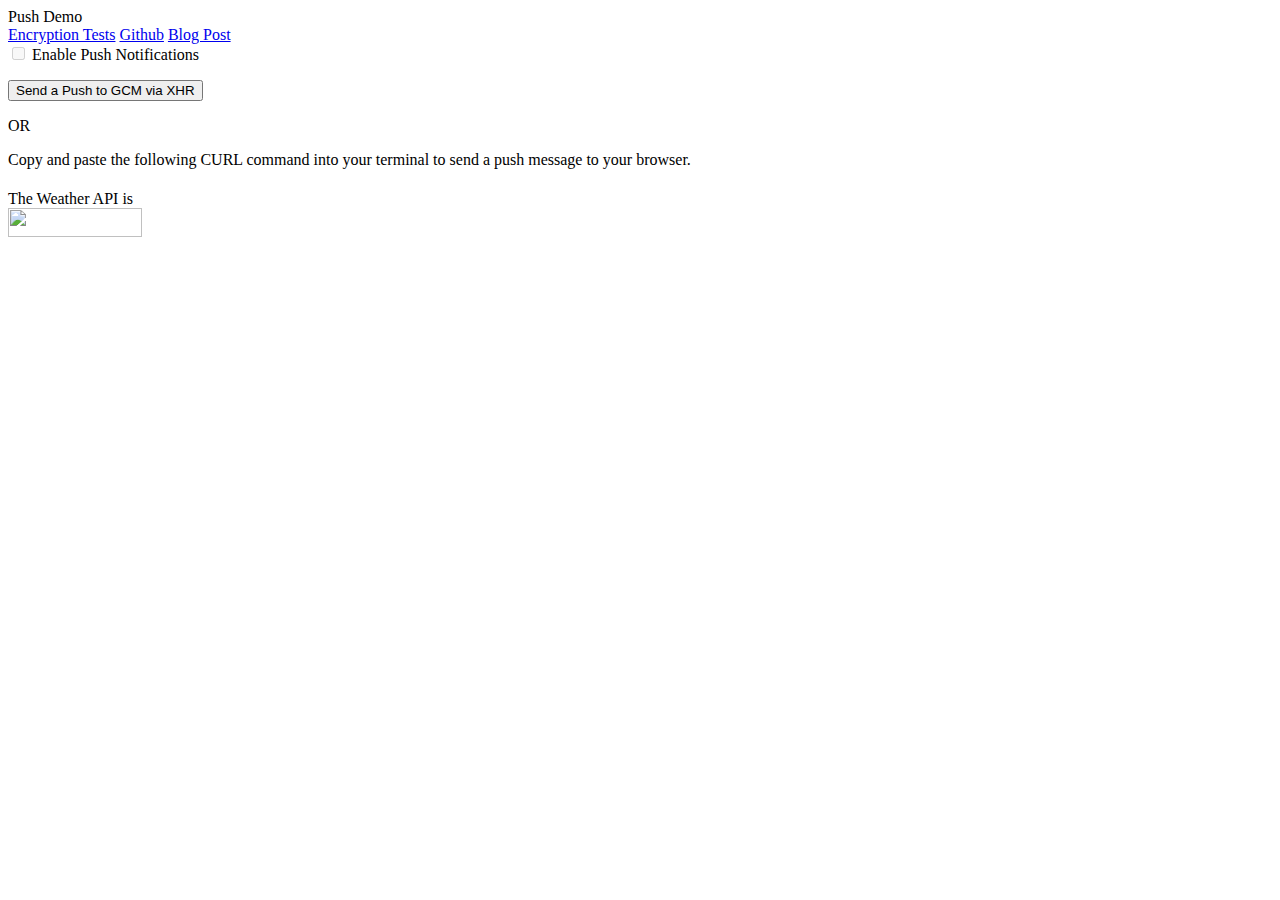
==== CHECK/simple-push-demo-master/app/index.html @ 76eb14a2 "Added files via upload" ====
<!doctype html>
<html lang="">
<head>
  <meta charset="utf-8">
  <meta http-equiv="X-UA-Compatible" content="IE=edge">
  <meta name="description" content="A front-end template that helps you build fast, modern mobile web apps.">
  <meta name="viewport" content="width=device-width, initial-scale=1">

  <title>Simple Push Demo</title>

  <link rel="manifest" href="manifest.json">

  <link rel="stylesheet" href="https://storage.googleapis.com/code.getmdl.io/1.0.6/material.indigo-pink.min.css">
  <script src="https://storage.googleapis.com/code.getmdl.io/1.0.6/material.min.js"></script>
  <link rel="stylesheet" href="https://fonts.googleapis.com/icon?family=Material+Icons">

  <!-- Page styles -->
  <link rel="stylesheet" href="styles/main.css">
</head>
<body>
  <div class="mdl-layout mdl-js-layout mdl-layout--fixed-header">
    <header class="mdl-layout__header">
      <div class="mdl-layout__header-row">
        <span class="mdl-layout-title">Push Demo</span>
        <div class="mdl-layout-spacer"></div>
        <nav class="mdl-navigation mdl-layout--large-screen-only">
          <a class="mdl-navigation__link" href="/encryption-test.html">Encryption Tests</a>
          <a class="mdl-navigation__link" href="https://github.com/gauntface/simple-push-demo">Github</a>
          <a class="mdl-navigation__link" href="https://developers.google.com/web/updates/2015/03/push-notifications-on-the-open-web?hl=en">Blog Post</a>
        </nav>
      </div>
    </header>

    <main>
      <div class="push-switch-container js-push-switch-container">
        <label class="mdl-switch mdl-js-switch mdl-js-ripple-effect js-push-toggle-switch" for="switch-2">
          <input type="checkbox" id="switch-2" class="mdl-switch__input" disabled>
          <span class="mdl-switch__label">Enable Push Notifications</span>
        </label>
      </div>

      <div class="content-overlap-wrapper">
        <div class="send-push-options js-send-push-options">
          <p class="center">
            <button class="xhr-button js-send-push-button mdl-button mdl-js-button mdl-button--raised mdl-button--colored mdl-js-ripple-effect">
              Send a Push to GCM via XHR
            </button>
          </p>

          <p class="center">OR</p>

          <p>Copy and paste the following CURL command into your terminal
          to send a push message to your browser.</p>

          <code class="curl-code-example js-curl-code"></code>
        </div>
        <div class="error-message-container js-error-message-container">
          <h1 class="error-title js-error-title"></h1>
          <p class="error-message js-error-message"></p>
        </div>
      </div>

      <p class="center">
        The Weather API is
        <br />
        <a href="https://www.yahoo.com/?ilc=401" target="_blank">
          <img src="https://poweredby.yahoo.com/purple.png" width="134" height="29"/>
        </a>
      </p>
    </main>
  </div>

  <script src="scripts/main.js"></script>
</body>
</html>
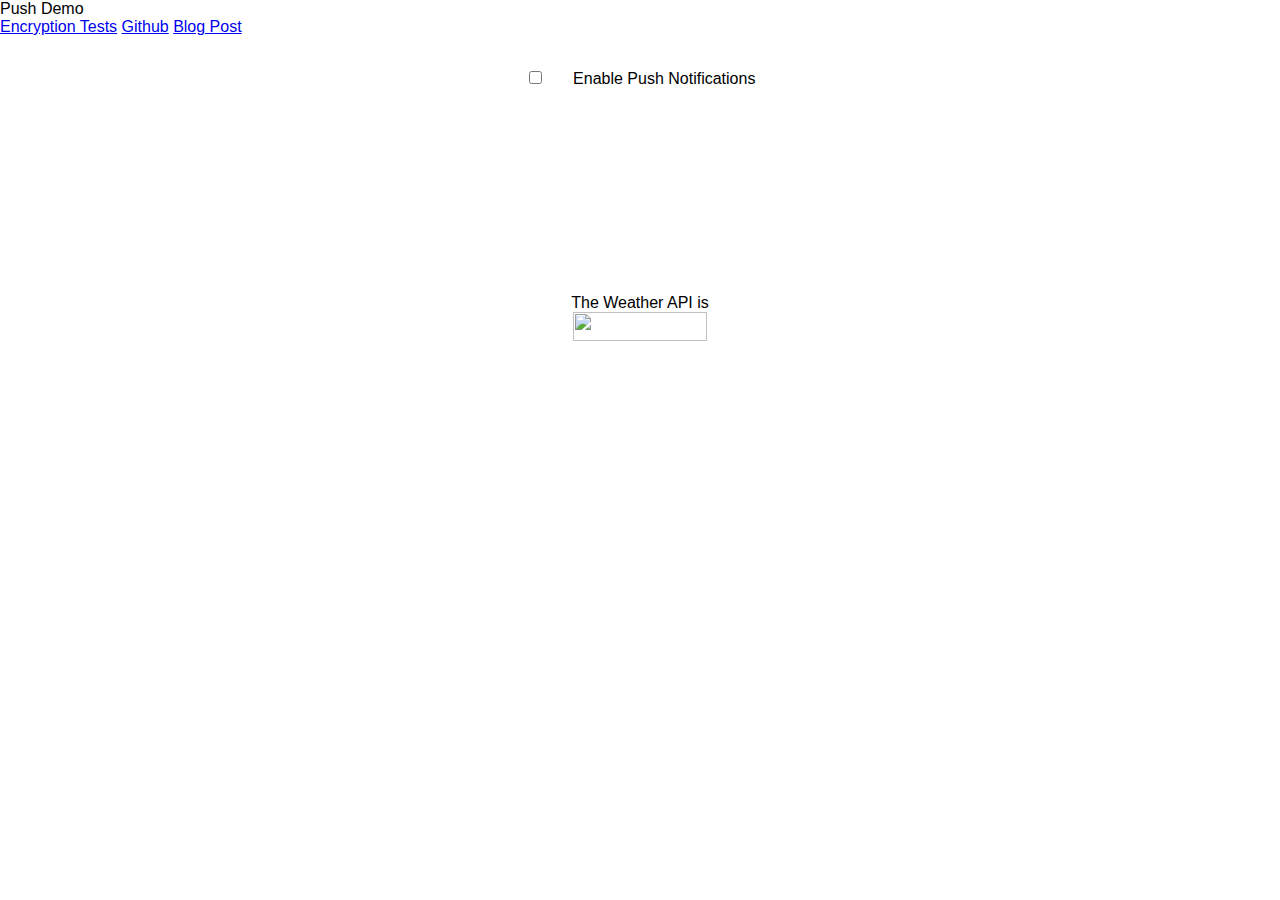
==== commit d7e3c5c8: "Update index.html" ====
--- a/CHECK/simple-push-demo-master/app/index.html
+++ b/CHECK/simple-push-demo-master/app/index.html
@@ -34,7 +34,7 @@
     <main>
       <div class="push-switch-container js-push-switch-container">
         <label class="mdl-switch mdl-js-switch mdl-js-ripple-effect js-push-toggle-switch" for="switch-2">
-          <input type="checkbox" id="switch-2" class="mdl-switch__input" disabled>
+          <input type="checkbox" id="switch-2" class="mdl-switch__input" >
           <span class="mdl-switch__label">Enable Push Notifications</span>
         </label>
       </div>
--- a/CHECK/simple-push-demo-master/app/styles/main.css
+++ b/CHECK/simple-push-demo-master/app/styles/main.css
@@ -0,0 +1,89 @@
+/*
+ * Web Starter Kit
+ *
+ * Multi-screen layout styles for your page. Brought to you by the
+ * Web Starter Kit team.
+ *
+ */
+
+html,
+body {
+  width: 100%;
+  height: 100%;
+  margin: 0;
+  padding: 0;
+}
+
+body {
+  font-family: 'Roboto', Helvetica, Arial, sans-serif;
+  font-weight: 300;
+  box-sizing: border-box;
+  min-height: 100%;
+}
+
+main {
+  max-width: 480px;
+  min-width: 64px;
+  width: 100%;
+
+  padding: 32px;
+  margin: 0 auto;
+
+  box-sizing: border-box;
+}
+
+.error-title {
+	font-size: 28px;
+	margin-bottom: 4px;
+}
+
+.curl-code-example {
+  display: block;
+
+  width: 100%;
+
+  word-break: break-all;
+
+  padding: 16px;
+  box-sizing: border-box;
+
+  background-color: #eeeeee;
+  color: #222222;
+}
+
+.center {
+  text-align: center;
+}
+
+.content-overlap-wrapper {
+  flex: 1;
+}
+
+.send-push-options {
+  margin-top: 32px;
+
+  opacity: 0;
+
+  transition:opacity 0.5s;
+}
+
+.error-message-container {
+  opacity: 0;
+
+  transition:opacity 0.5s;
+}
+
+.mdl-switch {
+  width: auto;
+
+  span {
+    position: initial;
+    left: 0;
+
+    margin-left: 24px;
+  }
+}
+
+.push-switch-container {
+  text-align: center;
+}
